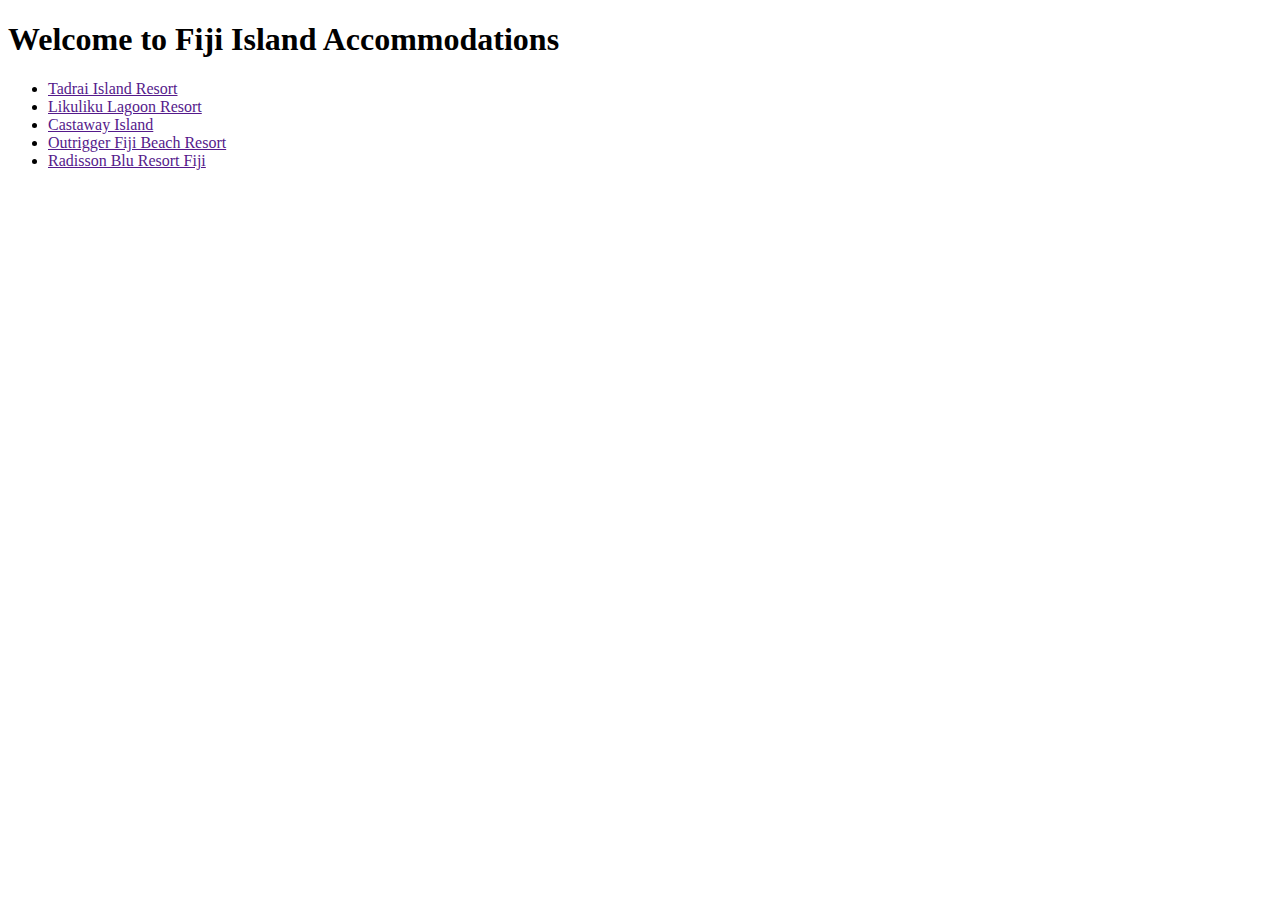
==== accommodations.html @ 9c4f368b "Create links from home to child pages, add outline to each child page, add link on accommodations pa" ====
<!DOCTYPE html>
<html>
  <head>
    <meta charset="utf-8">
    <title>Accommodations</title>
    <h1>Welcome to Fiji Island Accommodations</h1>
  </head>
  <body>
    <ul>
      <li><a href="">Tadrai Island Resort</a></li>
      <li><a href="">Likuliku Lagoon Resort</a></li>
      <li><a href="">Castaway Island</a></li>
      <li><a href="">Outrigger Fiji Beach Resort</a></li>
      <li><a href="">Radisson Blu Resort Fiji</a></li>
    </ul>
  </body>
</html>
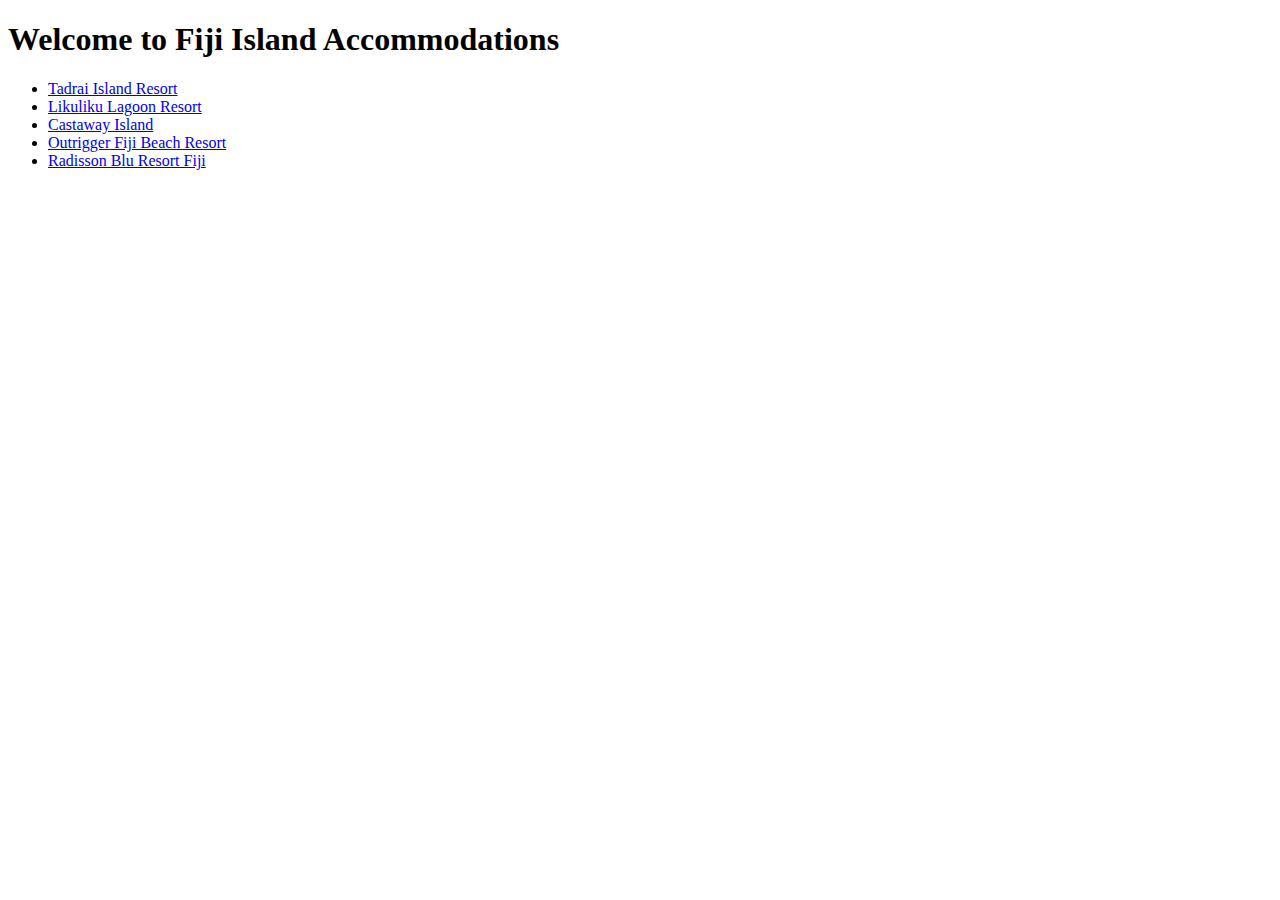
==== commit c252d71d: "fill out all 5 child pages with content and links" ====
--- a/accommodations.html
+++ b/accommodations.html
@@ -7,11 +7,11 @@
   </head>
   <body>
     <ul>
-      <li><a href="">Tadrai Island Resort</a></li>
-      <li><a href="">Likuliku Lagoon Resort</a></li>
-      <li><a href="">Castaway Island</a></li>
-      <li><a href="">Outrigger Fiji Beach Resort</a></li>
-      <li><a href="">Radisson Blu Resort Fiji</a></li>
+      <li><a href="http://www.reservations.com/hotel/tadrai-island-resort-fiji?gclid=CKTbvc6P19ICFQdrfgodnysM5w">Tadrai Island Resort</a></li>
+      <li><a href="http://likulikulagoon.com/">Likuliku Lagoon Resort</a></li>
+      <li><a href="http://castawayfiji.com/">Castaway Island</a></li>
+      <li><a href="http://www.reservations.com/hotel/outrigger-on-the-lagoon-fiji?gclid=CPyAroqQ19ICFZFffgodx64OUg">Outrigger Fiji Beach Resort</a></li>
+      <li><a href="https://www.radissonblu.com/en/resort-fiji">Radisson Blu Resort Fiji</a></li>
     </ul>
   </body>
 </html>
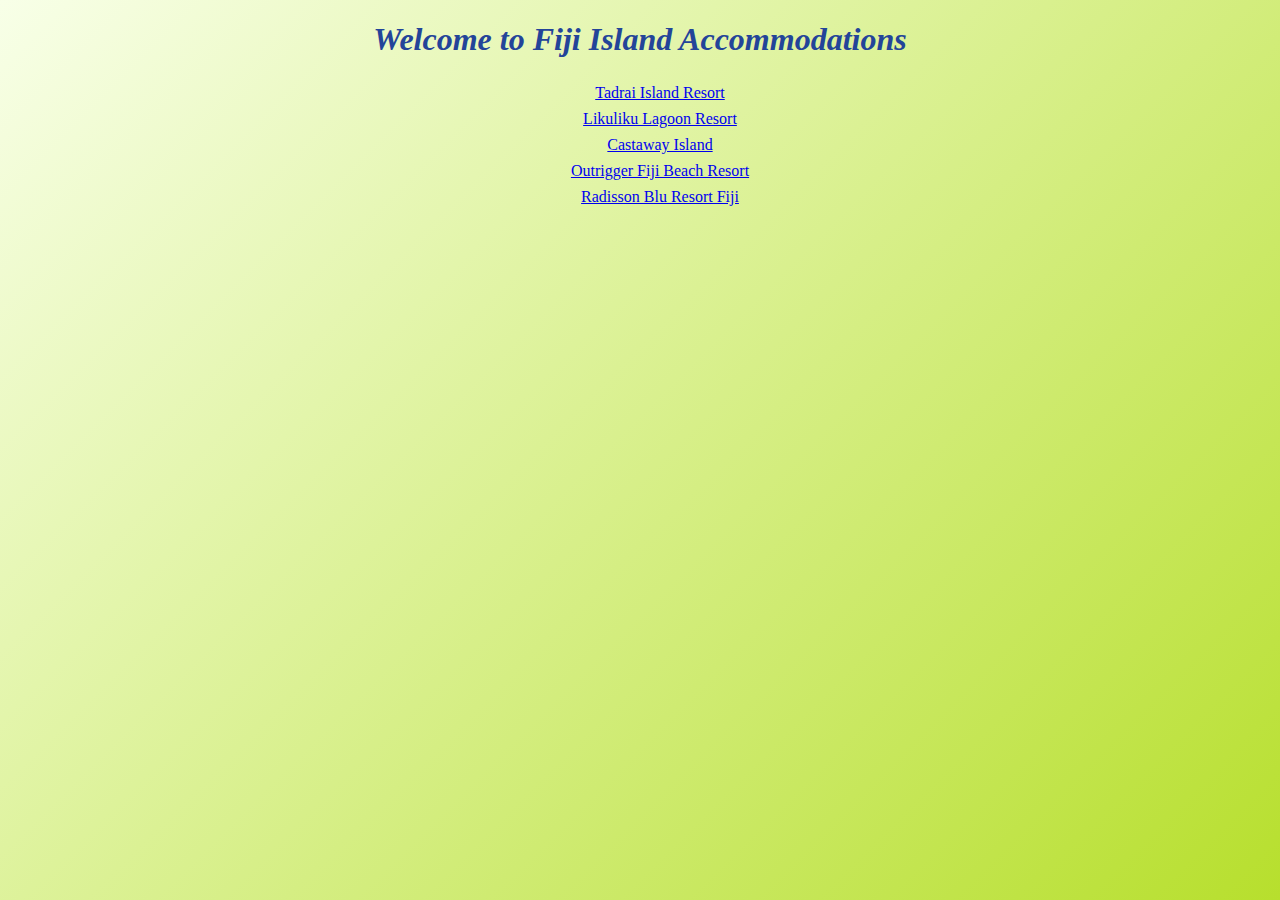
==== commit 453e769b: "add background gradients and center text across all pages" ====
--- a/accommodations.html
+++ b/accommodations.html
@@ -1,17 +1,20 @@
 <!DOCTYPE html>
 <html>
   <head>
+    <link rel="stylesheet" type="text/css" href="css/style1.css">
     <meta charset="utf-8">
     <title>Accommodations</title>
-    <h1>Welcome to Fiji Island Accommodations</h1>
+    <h1><em>Welcome to Fiji Island Accommodations</em></h1>
   </head>
-  <body>
-    <ul>
-      <li><a href="http://www.reservations.com/hotel/tadrai-island-resort-fiji?gclid=CKTbvc6P19ICFQdrfgodnysM5w">Tadrai Island Resort</a></li>
-      <li><a href="http://likulikulagoon.com/">Likuliku Lagoon Resort</a></li>
-      <li><a href="http://castawayfiji.com/">Castaway Island</a></li>
-      <li><a href="http://www.reservations.com/hotel/outrigger-on-the-lagoon-fiji?gclid=CPyAroqQ19ICFZFffgodx64OUg">Outrigger Fiji Beach Resort</a></li>
-      <li><a href="https://www.radissonblu.com/en/resort-fiji">Radisson Blu Resort Fiji</a></li>
-    </ul>
+  <body id="grad">
+    <p>
+      <ul>
+        <li><a href="http://www.reservations.com/hotel/tadrai-island-resort-fiji?gclid=CKTbvc6P19ICFQdrfgodnysM5w">Tadrai Island Resort</a></li>
+        <li><a href="http://likulikulagoon.com/">Likuliku Lagoon Resort</a></li>
+        <li><a href="http://castawayfiji.com/">Castaway Island</a></li>
+        <li><a href="http://www.reservations.com/hotel/outrigger-on-the-lagoon-fiji?gclid=CPyAroqQ19ICFZFffgodx64OUg">Outrigger Fiji Beach Resort</a></li>
+        <li><a href="https://www.radissonblu.com/en/resort-fiji">Radisson Blu Resort Fiji</a></li>
+      </ul>
+    </p>
   </body>
 </html>
--- a/css/style1.css
+++ b/css/style1.css
@@ -0,0 +1,38 @@
+html {
+    /* height: 100%; */
+    min-height: 100%;
+}
+
+body {
+    background: linear-gradient(135deg, #f8ffe8 0%,#e3f5ab 33%,#b7df2d 100%); /* W3C, IE10+, FF16+, Chrome26+, Opera12+, Safari7+ */
+    background-repeat: no-repeat;
+    background-color: #cccccc;
+}
+
+h1 {
+  text-align: center;
+  opacity: 1;
+  color: #234499;
+}
+
+h2 {
+  text-align: center;
+  color: #234499;
+}
+
+h3 {
+  text-align: center;
+  color: #234499;
+}
+
+p {
+  text-align: center;
+  color: #234499;
+}
+
+li {
+  list-style-type:none;
+  line-height: 26px;
+  text-align: center;
+  color: #234499;
+}
